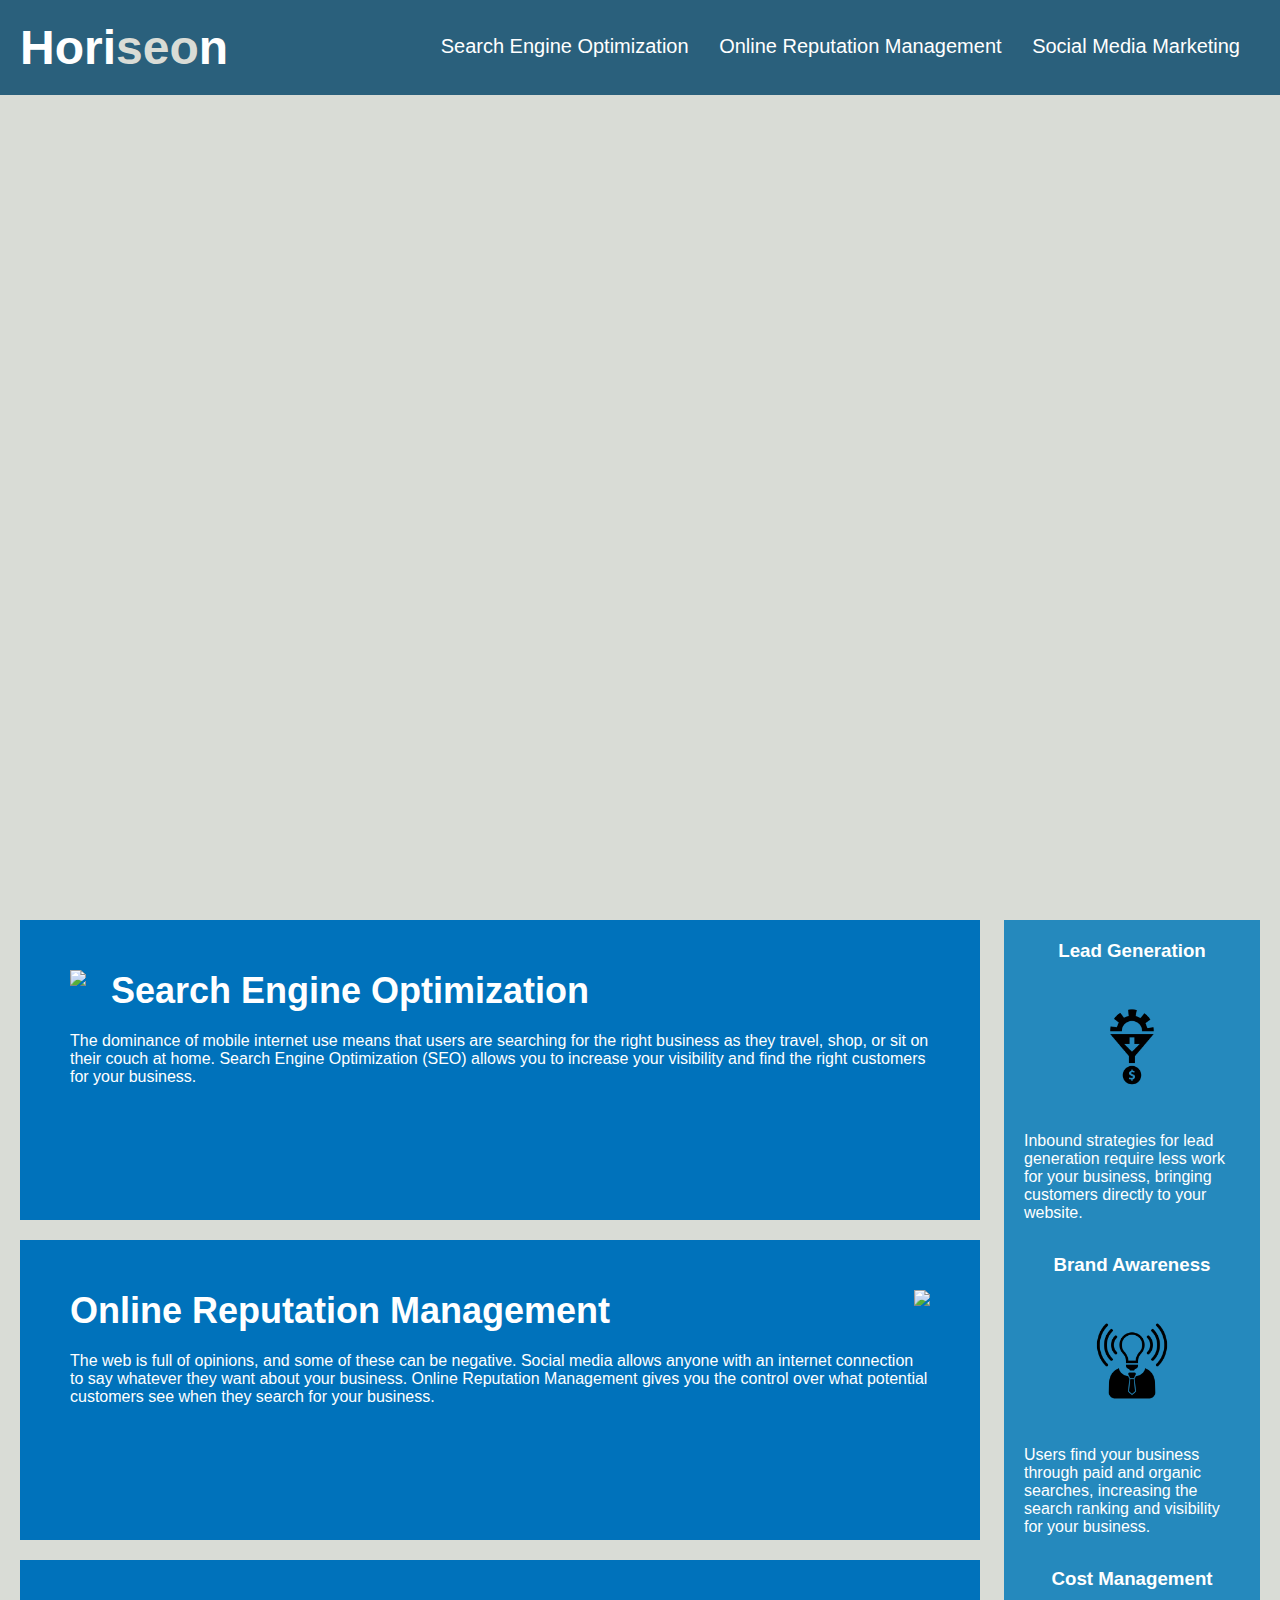
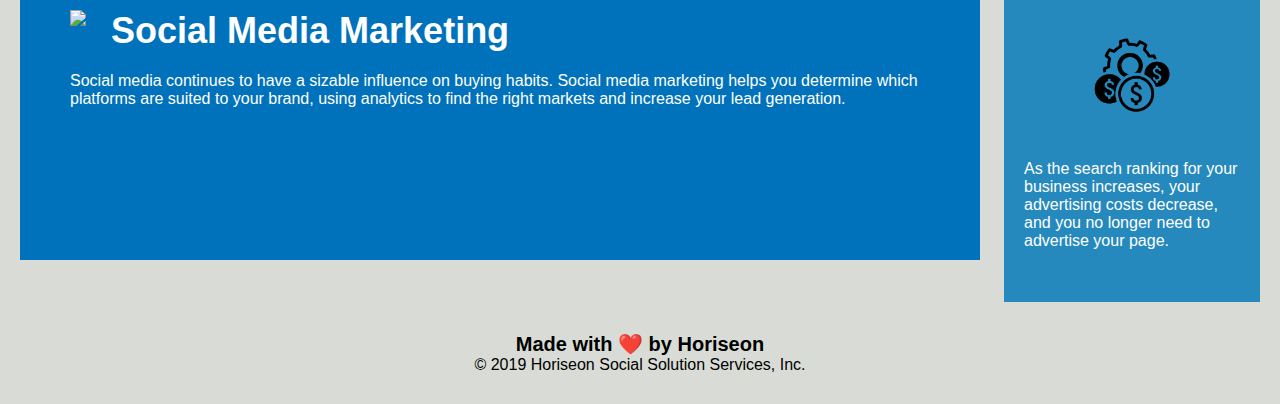
==== Develop/index.html @ 4a99ba00 "initialize files" ====
<!DOCTYPE html>
<html lang="en-us">

<head>
    <meta charset="UTF-8" />
    <link rel="stylesheet" href="./assets/css/style.css">
    <title>website</title>
</head>

<body>
    <div class="header">
        <h1>Hori<span class="seo">seo</span>n</h1>
        <div>
            <ul>
                <li>
                    <a href="#search-engine-optimization">Search Engine Optimization</a>
                </li>
                <li>
                    <a href="#online-reputation-management">Online Reputation Management</a>
                </li>
                <li>
                    <a href="#social-media-marketing">Social Media Marketing</a>
                </li>
            </ul>
        </div>
    </div>
    <div class="hero"></div>
    <div class="content">
        <div class="search-engine-optimization">
            <img src="./assets/images/search-engine-optimization.jpg" class="float-left" />
            <h2>Search Engine Optimization</h2>
            <p>
                The dominance of mobile internet use means that users are searching for the right business as they travel, shop, or sit on their couch at home. Search Engine Optimization (SEO) allows you to increase your visibility and find the right customers for your business.
            </p>
        </div>
        <div id="online-reputation-management" class="online-reputation-management">
            <img src="./assets/images/online-reputation-management.jpg" class="float-right" />
            <h2>Online Reputation Management</h2>
            <p>
                The web is full of opinions, and some of these can be negative. Social media allows anyone with an internet connection to say whatever they want about your business. Online Reputation Management gives you the control over what potential customers see when they search for your business.
            </p>
        </div>
        <div id="social-media-marketing" class="social-media-marketing">
            <img src="./assets/images/social-media-marketing.jpg" class="float-left" />
            <h2>Social Media Marketing</h2>
            <p>
                Social media continues to have a sizable influence on buying habits. Social media marketing helps you determine which platforms are suited to your brand, using analytics to find the right markets and increase your lead generation.
            </p>
        </div>
    </div>
    <div class="benefits">
        <div class="benefit-lead">
            <h3>Lead Generation</h3>
            <img src="./assets/images/lead-generation.png" />
            <p>
                Inbound strategies for lead generation require less work for your business, bringing customers directly to your website.
            </p>
        </div>
        <div class="benefit-brand">
            <h3>Brand Awareness</h3>
            <img src="./assets/images/brand-awareness.png" />
            <p>
                Users find your business through paid and organic searches, increasing the search ranking and visibility for your business.
            </p>
        </div>
        <div class="benefit-cost">
            <h3>Cost Management</h3>
            <img src="./assets/images/cost-management.png"></img>
            <p>
                As the search ranking for your business increases, your advertising costs decrease, and you no longer need to advertise your page.
            </p>
        </div>
    </div>
    <div class="footer">
        <h2>Made with ❤️️ by Horiseon</h2>
        <p>
            &copy; 2019 Horiseon Social Solution Services, Inc.
        </p>
    </div>
</body>

</html>
---- Develop/assets/css/style.css ----
* {
    box-sizing: border-box;
    padding: 0;
    margin: 0;
}

body {
    background-color: #d9dcd6;
}

.header {
    padding: 20px;
    font-family: 'Trebuchet MS', 'Lucida Sans Unicode', 'Lucida Grande', 'Lucida Sans', Arial, sans-serif;
    background-color: #2a607c;
    color: #ffffff;
}

.header h1 {
    display: inline-block;
    font-size: 48px;
}

.header h1 .seo {
    color: #d9dcd6;
}

.header div {
    padding-top: 15px;
    margin-right: 20px;
    float: right;
    font-family: 'Gill Sans', 'Gill Sans MT', Calibri, 'Trebuchet MS', sans-serif;
    font-size: 20px;
}

.header div ul {
    list-style-type: none;
}

.header div ul li {
    display: inline-block;
    margin-left: 25px;
}

a {
    color: #ffffff;
    text-decoration: none;
}

p {
    font-size: 16px;
}

.hero {
    height: 800px;
    width: 100%;
    margin-bottom: 25px;
    background-image: url("../images/digital-marketing-meeting.jpg");
    background-size: cover;
    background-position: center;
}

.float-left {
    float: left;
    margin-right: 25px;
}

.float-right {
    float: right;
    margin-left: 25px;
}

.content {
    width: 75%;
    display: inline-block;
    margin-left: 20px;
}

.benefits {
    margin-right: 20px;
    padding: 20px;
    clear: both;
    float: right;
    width: 20%;
    height: 100%;
    font-family: 'Gill Sans', 'Gill Sans MT', Calibri, 'Trebuchet MS', sans-serif;
    background-color: #2589bd;
}

.benefit-lead {
    margin-bottom: 32px;
    color: #ffffff;
}

.benefit-brand {
    margin-bottom: 32px;
    color: #ffffff;
}

.benefit-cost {
    margin-bottom: 32px;
    color: #ffffff;
}

.benefit-lead h3 {
    margin-bottom: 10px;
    text-align: center;
}

.benefit-brand h3 {
    margin-bottom: 10px;
    text-align: center;
}

.benefit-cost h3 {
    margin-bottom: 10px;
    text-align: center;
}

.benefit-lead img {
    display: block;
    margin: 10px auto;
    max-width: 150px;
}

.benefit-brand img {
    display: block;
    margin: 10px auto;
    max-width: 150px;
}

.benefit-cost img {
    display: block;
    margin: 10px auto;
    max-width: 150px;
}

.search-engine-optimization {
    margin-bottom: 20px;
    padding: 50px;
    height: 300px;
    font-family: 'Gill Sans', 'Gill Sans MT', Calibri, 'Trebuchet MS', sans-serif;
    background-color: #0072bb;
    color: #ffffff;
}

.online-reputation-management {
    margin-bottom: 20px;
    padding: 50px;
    height: 300px;
    font-family: 'Gill Sans', 'Gill Sans MT', Calibri, 'Trebuchet MS', sans-serif;
    background-color: #0072bb;
    color: #ffffff;
}

.social-media-marketing {
    margin-bottom: 20px;
    padding: 50px;
    height: 300px;
    font-family: 'Gill Sans', 'Gill Sans MT', Calibri, 'Trebuchet MS', sans-serif;
    background-color: #0072bb;
    color: #ffffff;
}

.search-engine-optimization img {
    max-height: 200px;
}

.online-reputation-management img {
    max-height: 200px;
}

.social-media-marketing img {
    max-height: 200px;
}

.search-engine-optimization h2 {
    margin-bottom: 20px;
    font-size: 36px;
}

.online-reputation-management h2 {
    margin-bottom: 20px;
    font-size: 36px;
}

.social-media-marketing h2 {
    margin-bottom: 20px;
    font-size: 36px;
}

.footer {
    padding: 30px;
    clear: both;
    font-family: 'Trebuchet MS', 'Lucida Sans Unicode', 'Lucida Grande', 'Lucida Sans', Arial, sans-serif;
    text-align: center;
}

.footer h2 {
    font-size: 20px;
}
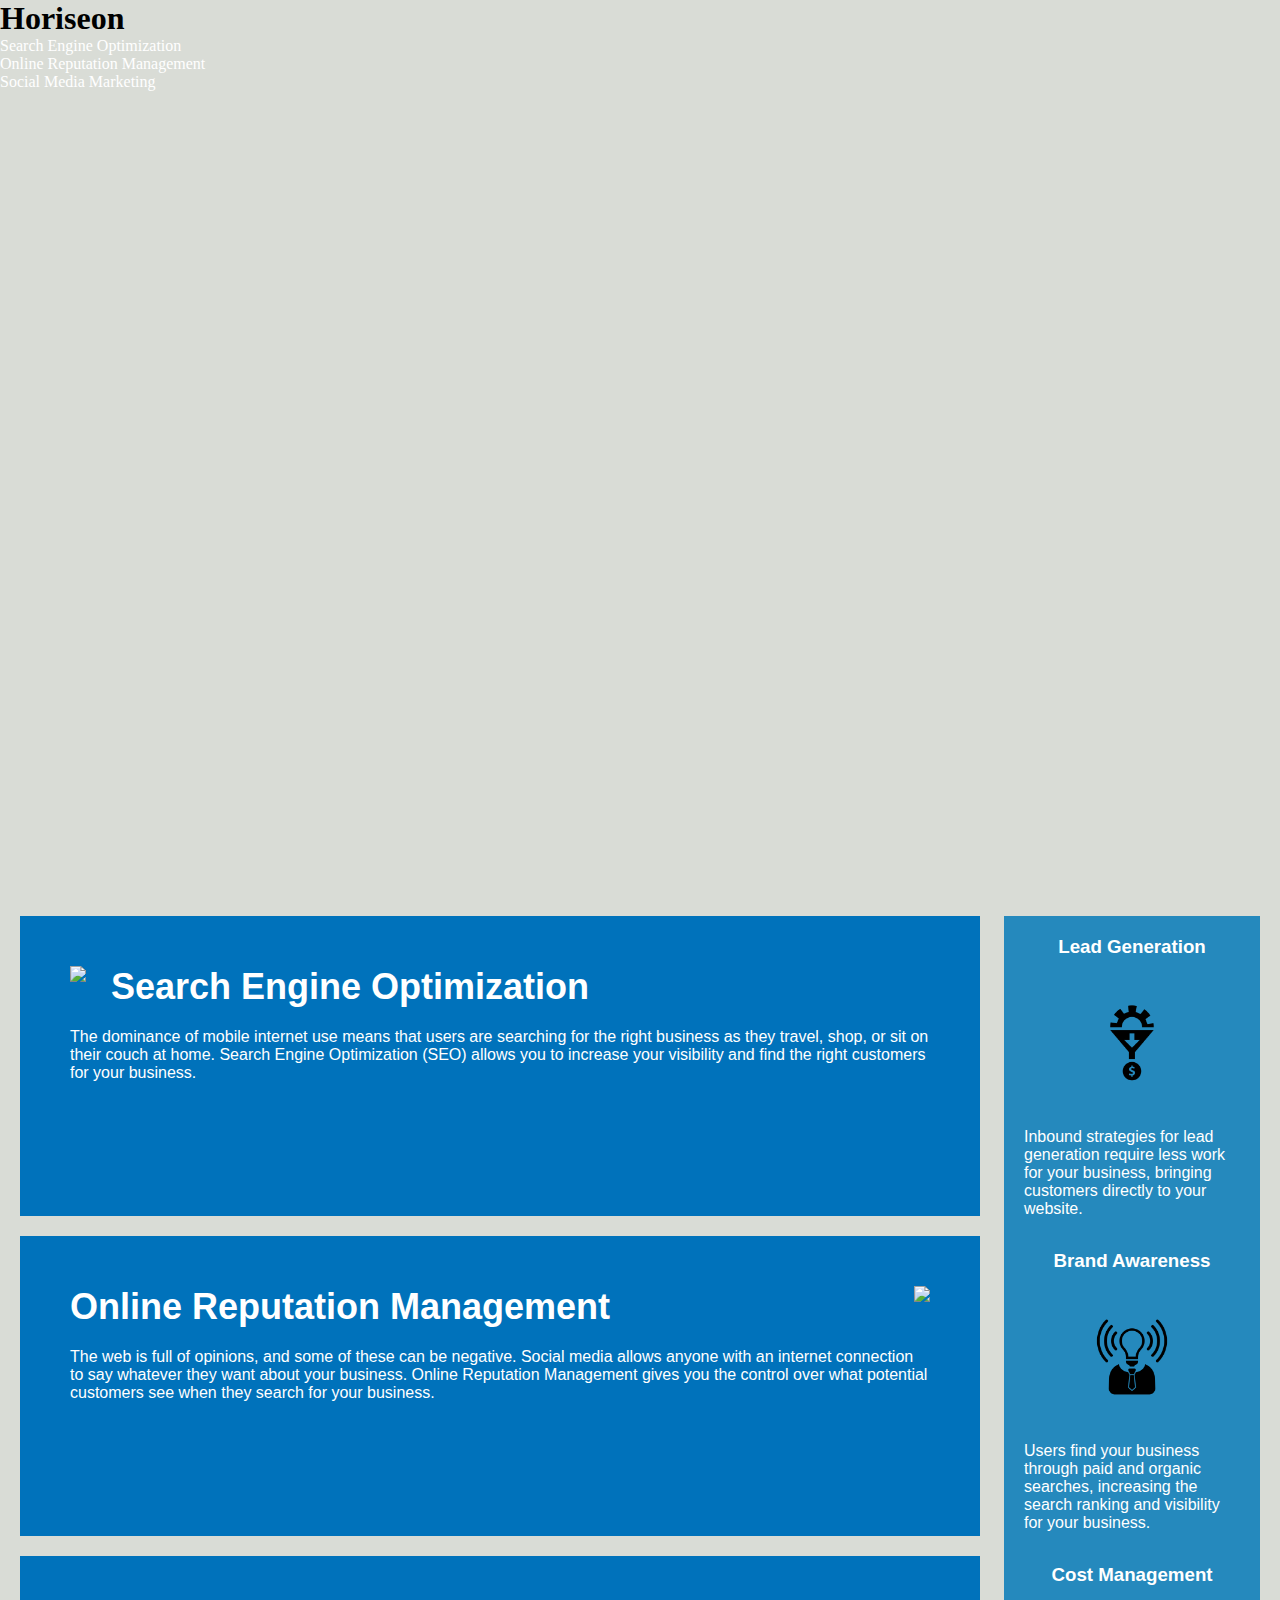
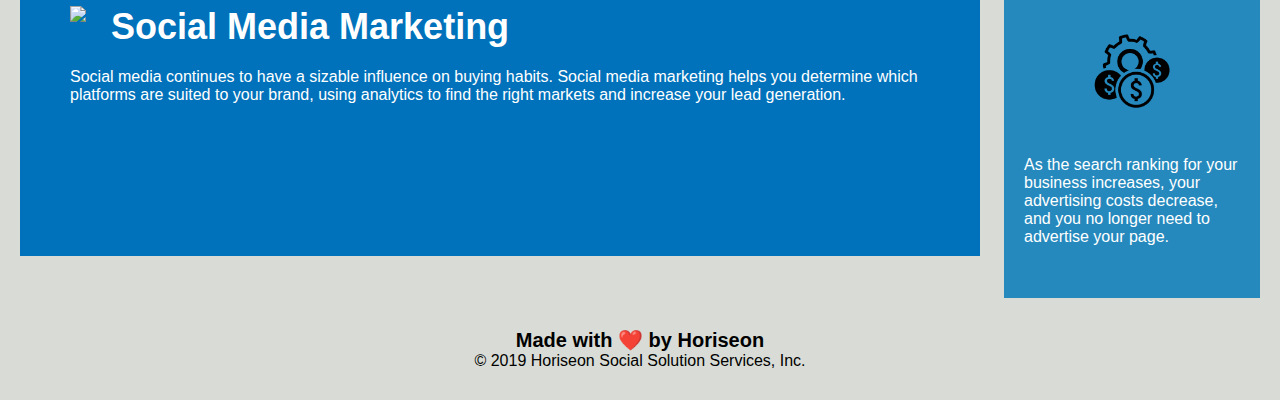
==== commit 90117f4b: "head and header" ====
--- a/Develop/index.html
+++ b/Develop/index.html
@@ -3,16 +3,22 @@
 
 <head>
     <meta charset="UTF-8" />
+    <title>HoriSEOn - Search Engine Optimization</title>
     <link rel="stylesheet" href="./assets/css/style.css">
-    <title>website</title>
 </head>
 
 <body>
-    <div class="header">
-        <h1>Hori<span class="seo">seo</span>n</h1>
-        <div>
+    <!--navigation-->
+    <header>
+        <h1>
+            Hori<span class="seo">seo</span>n
+        </h1>
+        <nav>
+            <!--unordered list element-->
             <ul>
+                <!--list item element-->
                 <li>
+                    <!--anchor element-->
                     <a href="#search-engine-optimization">Search Engine Optimization</a>
                 </li>
                 <li>
@@ -22,8 +28,10 @@
                     <a href="#social-media-marketing">Social Media Marketing</a>
                 </li>
             </ul>
-        </div>
-    </div>
+        </nav>
+    </header>
+
+
     <div class="hero"></div>
     <div class="content">
         <div class="search-engine-optimization">
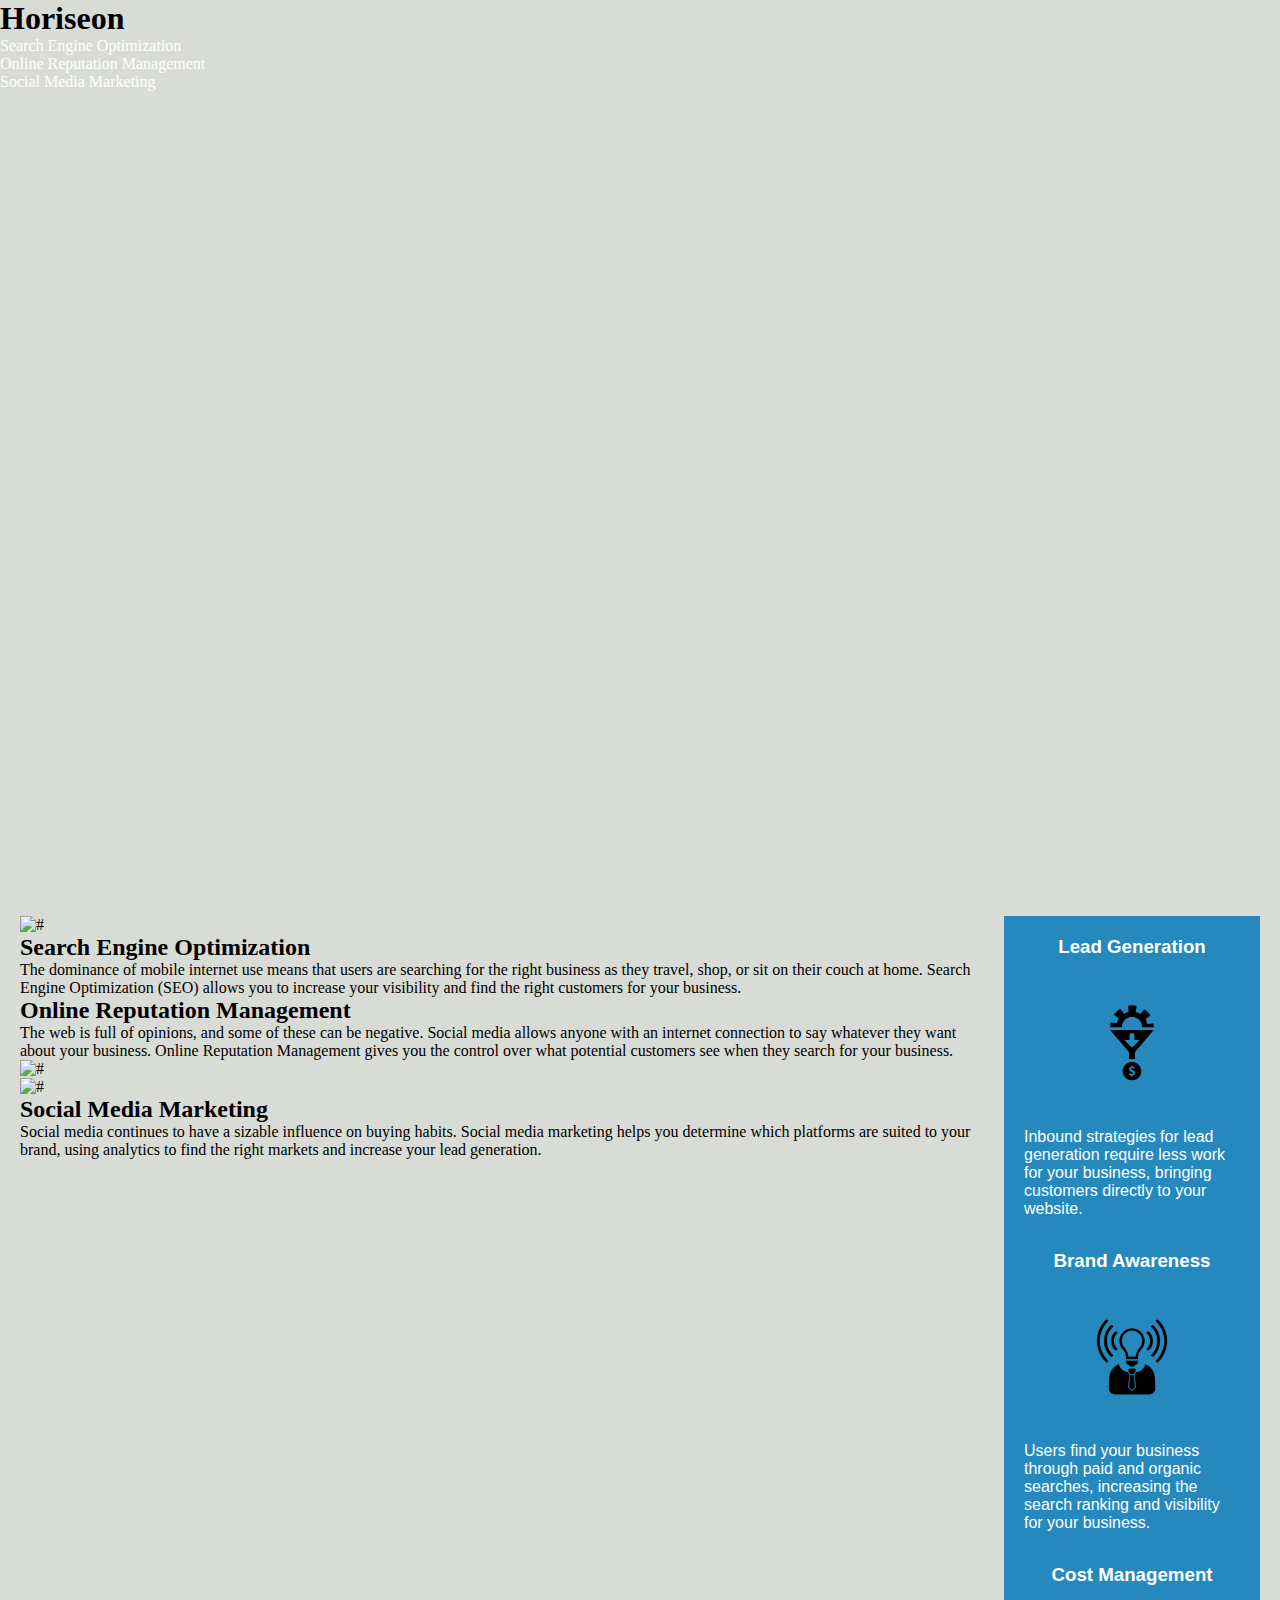
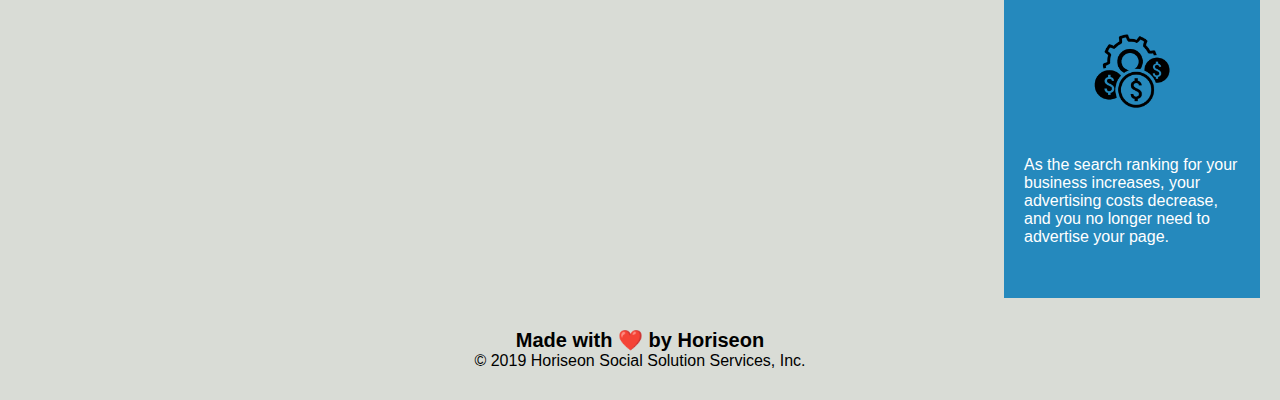
==== commit bc30e86d: "main content" ====
--- a/Develop/index.html
+++ b/Develop/index.html
@@ -31,31 +31,43 @@
         </nav>
     </header>
 
+    <!--hero/jumbotron-->
+    <section class="hero"></section>
 
-    <div class="hero"></div>
-    <div class="content">
-        <div class="search-engine-optimization">
-            <img src="./assets/images/search-engine-optimization.jpg" class="float-left" />
-            <h2>Search Engine Optimization</h2>
-            <p>
-                The dominance of mobile internet use means that users are searching for the right business as they travel, shop, or sit on their couch at home. Search Engine Optimization (SEO) allows you to increase your visibility and find the right customers for your business.
-            </p>
-        </div>
-        <div id="online-reputation-management" class="online-reputation-management">
-            <img src="./assets/images/online-reputation-management.jpg" class="float-right" />
-            <h2>Online Reputation Management</h2>
-            <p>
-                The web is full of opinions, and some of these can be negative. Social media allows anyone with an internet connection to say whatever they want about your business. Online Reputation Management gives you the control over what potential customers see when they search for your business.
-            </p>
-        </div>
-        <div id="social-media-marketing" class="social-media-marketing">
-            <img src="./assets/images/social-media-marketing.jpg" class="float-left" />
-            <h2>Social Media Marketing</h2>
-            <p>
-                Social media continues to have a sizable influence on buying habits. Social media marketing helps you determine which platforms are suited to your brand, using analytics to find the right markets and increase your lead generation.
-            </p>
-        </div>
-    </div>
+    <!-- main content section-->
+    <main class="content">
+        <!--Search Engine Optimization-->
+        <article id="search-engine-optimization" class="content-sections">
+            <img src="./assets/images/search-engine-optimization.jpg" alt="#" />
+            <div class="text-left">
+                <h2>Search Engine Optimization</h2>
+                <p>
+                    The dominance of mobile internet use means that users are searching for the right business as they travel, shop, or sit on their couch at home. Search Engine Optimization (SEO) allows you to increase your visibility and find the right customers for your business.
+                </p>
+            </div>
+        </article>
+        <!--Online Reputation Management-->
+        <article id="online-reputation-management" class="content-sections">
+            <div>
+                <h2>Online Reputation Management</h2>
+                <p>
+                    The web is full of opinions, and some of these can be negative. Social media allows anyone with an internet connection to say whatever they want about your business. Online Reputation Management gives you the control over what potential customers see when they search for your business.
+                </p>
+            </div>
+            <img src="./assets/images/online-reputation-management.jpg" alt="#" />
+        </article>
+        <!--Social Media Marketing-->
+        <article id="social-media-marketing" class="content-sections">
+            <img src="./assets/images/social-media-marketing.jpg" alt="#" />
+            <div>
+                <h2>Social Media Marketing</h2>
+                <p>
+                    Social media continues to have a sizable influence on buying habits. Social media marketing helps you determine which platforms are suited to your brand, using analytics to find the right markets and increase your lead generation.
+                </p>
+            </div>
+        </article>
+    </main>
+
     <div class="benefits">
         <div class="benefit-lead">
             <h3>Lead Generation</h3>
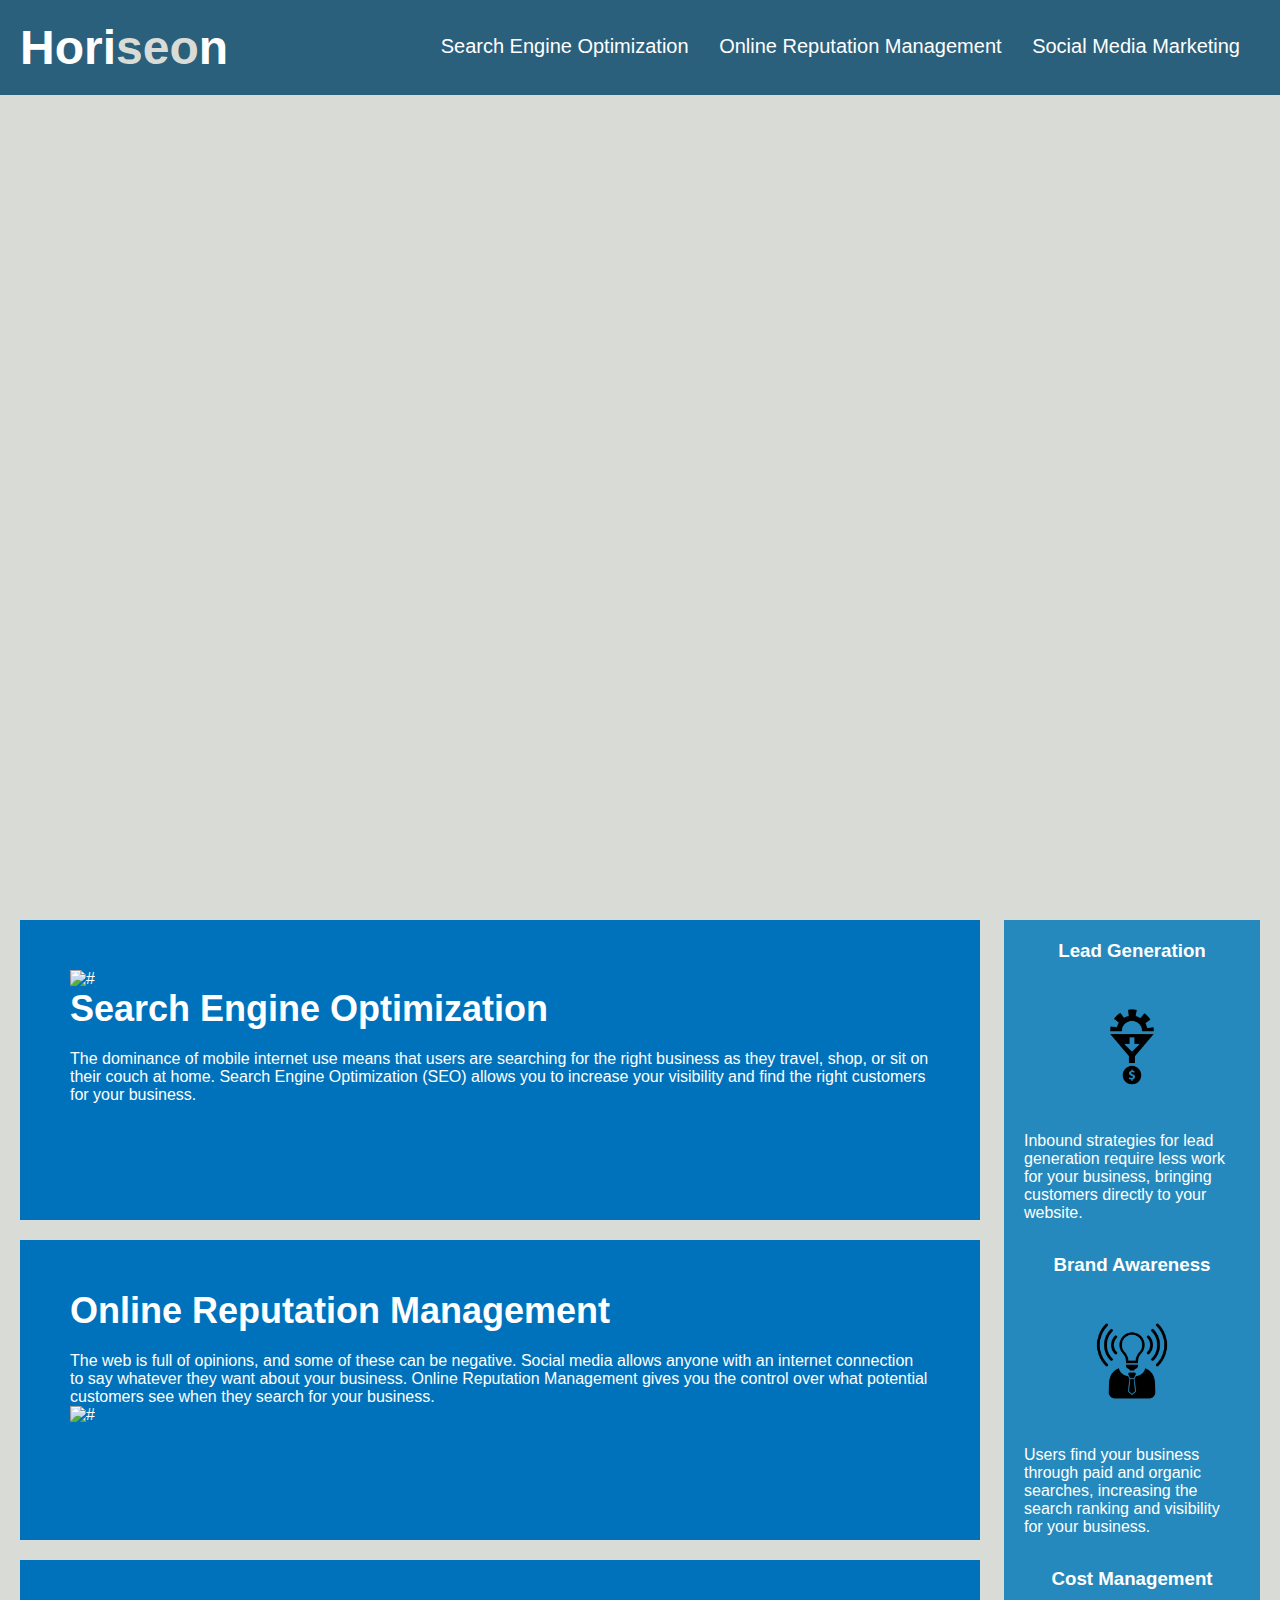
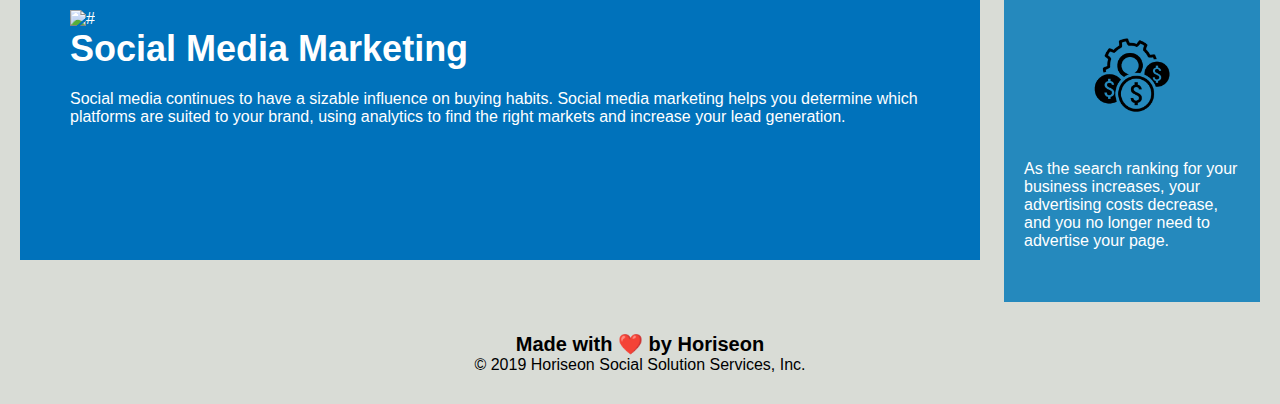
==== commit 8d9d6222: "benefits content" ====
--- a/Develop/index.html
+++ b/Develop/index.html
@@ -68,29 +68,32 @@
         </article>
     </main>
 
-    <div class="benefits">
-        <div class="benefit-lead">
+    <!--benefits section-->
+    <aside class="benefits">
+        <div class="benefit">
             <h3>Lead Generation</h3>
-            <img src="./assets/images/lead-generation.png" />
+            <img src="./assets/images/lead-generation.png" alt="" />
             <p>
                 Inbound strategies for lead generation require less work for your business, bringing customers directly to your website.
             </p>
         </div>
-        <div class="benefit-brand">
+        <div class="benefit">
             <h3>Brand Awareness</h3>
-            <img src="./assets/images/brand-awareness.png" />
+            <img src="./assets/images/brand-awareness.png" alt="" />
             <p>
                 Users find your business through paid and organic searches, increasing the search ranking and visibility for your business.
             </p>
         </div>
-        <div class="benefit-cost">
+        <div class="benefit">
             <h3>Cost Management</h3>
-            <img src="./assets/images/cost-management.png"></img>
+            <img src="./assets/images/cost-management.png" alt="" />
             <p>
                 As the search ranking for your business increases, your advertising costs decrease, and you no longer need to advertise your page.
             </p>
         </div>
-    </div>
+    </aside>
+
+
     <div class="footer">
         <h2>Made with ❤️️ by Horiseon</h2>
         <p>
--- a/Develop/assets/css/style.css
+++ b/Develop/assets/css/style.css
@@ -8,23 +8,27 @@
     background-color: #d9dcd6;
 }
 
-.header {
+/*Header Style Start */
+header {
     padding: 20px;
     font-family: 'Trebuchet MS', 'Lucida Sans Unicode', 'Lucida Grande', 'Lucida Sans', Arial, sans-serif;
     background-color: #2a607c;
     color: #ffffff;
 }
 
-.header h1 {
+/* inline style for header */
+header h1 {
     display: inline-block;
     font-size: 48px;
 }
 
-.header h1 .seo {
+/* change color for "seo" in header */
+header h1 .seo {
     color: #d9dcd6;
 }
 
-.header div {
+/* apply styles to navigation within header */
+header nav {
     padding-top: 15px;
     margin-right: 20px;
     float: right;
@@ -32,24 +36,26 @@
     font-size: 20px;
 }
 
-.header div ul {
+header nav ul {
     list-style-type: none;
 }
 
-.header div ul li {
+header nav ul li {
     display: inline-block;
     margin-left: 25px;
 }
 
-a {
+header a {
     color: #ffffff;
     text-decoration: none;
 }
+/* Header Style End */
 
-p {
+body div p {
     font-size: 16px;
 }
 
+/* Hero Style */
 .hero {
     height: 800px;
     width: 100%;
@@ -59,6 +65,7 @@
     background-position: center;
 }
 
+/* Content Class Style Start */
 .float-left {
     float: left;
     margin-right: 25px;
@@ -75,6 +82,25 @@
     margin-left: 20px;
 }
 
+.content-sections {
+    margin-bottom: 20px;
+    padding: 50px;
+    height: 300px;
+    font-family: 'Gill Sans', 'Gill Sans MT', Calibri, 'Trebuchet MS', sans-serif;
+    background-color: #0072bb;
+    color: #ffffff;
+}
+
+.content-sections img {
+    max-height: 200px;
+}
+
+.content h2 {
+    margin-bottom: 20px;
+    font-size: 36px;
+}
+
+/* Benefits Section */
 .benefits {
     margin-right: 20px;
     padding: 20px;
@@ -86,107 +112,22 @@
     background-color: #2589bd;
 }
 
-.benefit-lead {
+.benefit {
     margin-bottom: 32px;
     color: #ffffff;
 }
 
-.benefit-brand {
-    margin-bottom: 32px;
-    color: #ffffff;
-}
-
-.benefit-cost {
-    margin-bottom: 32px;
-    color: #ffffff;
-}
-
-.benefit-lead h3 {
+.benefit h3 {
     margin-bottom: 10px;
     text-align: center;
 }
 
-.benefit-brand h3 {
-    margin-bottom: 10px;
-    text-align: center;
-}
-
-.benefit-cost h3 {
-    margin-bottom: 10px;
-    text-align: center;
-}
-
-.benefit-lead img {
+.benefit img {
     display: block;
     margin: 10px auto;
     max-width: 150px;
 }
 
-.benefit-brand img {
-    display: block;
-    margin: 10px auto;
-    max-width: 150px;
-}
-
-.benefit-cost img {
-    display: block;
-    margin: 10px auto;
-    max-width: 150px;
-}
-
-.search-engine-optimization {
-    margin-bottom: 20px;
-    padding: 50px;
-    height: 300px;
-    font-family: 'Gill Sans', 'Gill Sans MT', Calibri, 'Trebuchet MS', sans-serif;
-    background-color: #0072bb;
-    color: #ffffff;
-}
-
-.online-reputation-management {
-    margin-bottom: 20px;
-    padding: 50px;
-    height: 300px;
-    font-family: 'Gill Sans', 'Gill Sans MT', Calibri, 'Trebuchet MS', sans-serif;
-    background-color: #0072bb;
-    color: #ffffff;
-}
-
-.social-media-marketing {
-    margin-bottom: 20px;
-    padding: 50px;
-    height: 300px;
-    font-family: 'Gill Sans', 'Gill Sans MT', Calibri, 'Trebuchet MS', sans-serif;
-    background-color: #0072bb;
-    color: #ffffff;
-}
-
-.search-engine-optimization img {
-    max-height: 200px;
-}
-
-.online-reputation-management img {
-    max-height: 200px;
-}
-
-.social-media-marketing img {
-    max-height: 200px;
-}
-
-.search-engine-optimization h2 {
-    margin-bottom: 20px;
-    font-size: 36px;
-}
-
-.online-reputation-management h2 {
-    margin-bottom: 20px;
-    font-size: 36px;
-}
-
-.social-media-marketing h2 {
-    margin-bottom: 20px;
-    font-size: 36px;
-}
 
 .footer {
     padding: 30px;
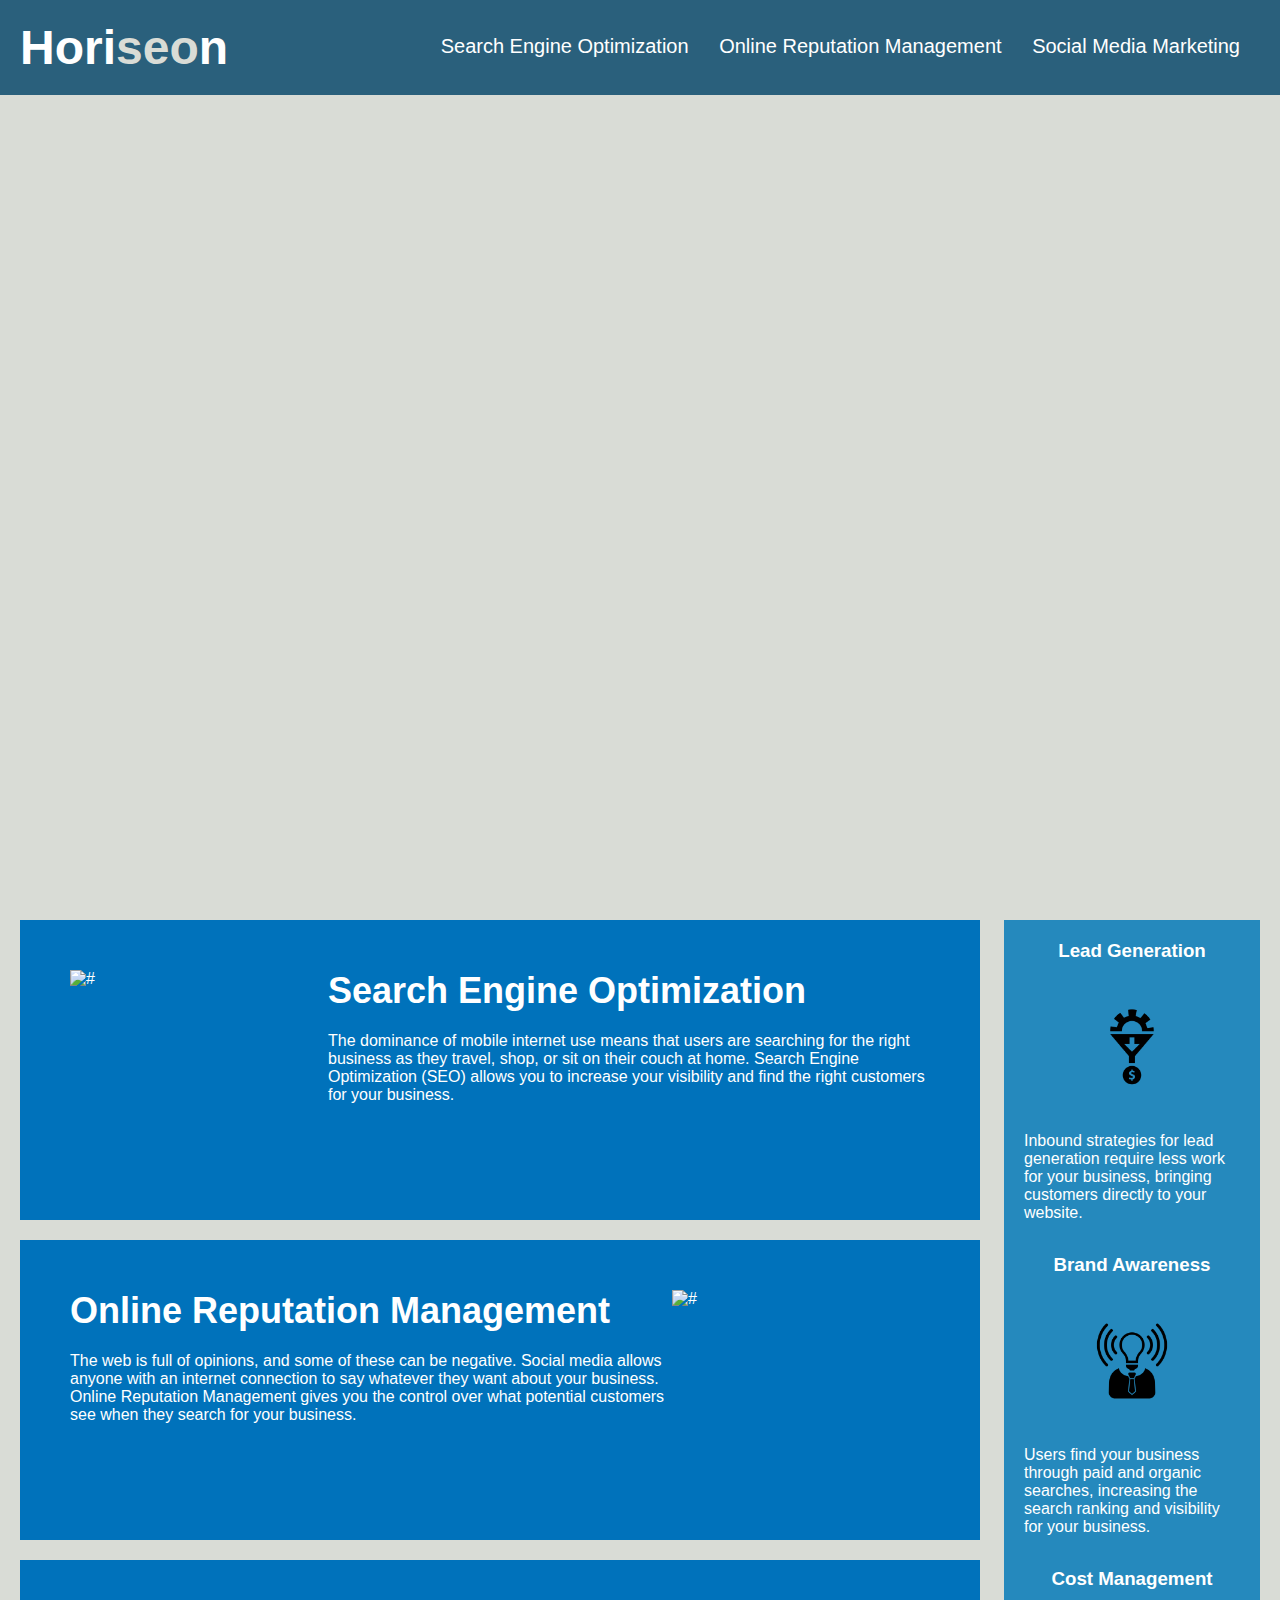
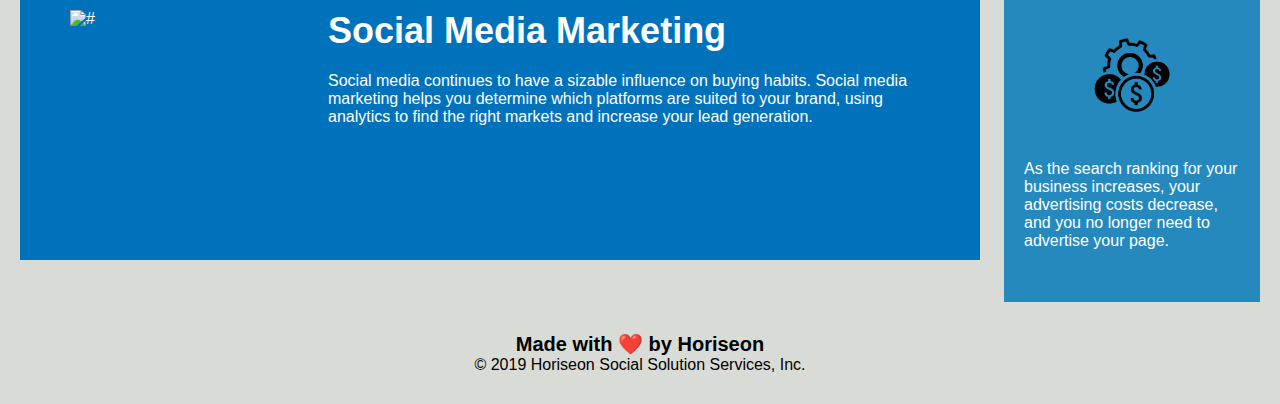
==== commit cede9d3c: "float main articles" ====
--- a/Develop/index.html
+++ b/Develop/index.html
@@ -39,7 +39,7 @@
         <!--Search Engine Optimization-->
         <article id="search-engine-optimization" class="content-sections">
             <img src="./assets/images/search-engine-optimization.jpg" alt="#" />
-            <div class="text-left">
+            <div>
                 <h2>Search Engine Optimization</h2>
                 <p>
                     The dominance of mobile internet use means that users are searching for the right business as they travel, shop, or sit on their couch at home. Search Engine Optimization (SEO) allows you to increase your visibility and find the right customers for your business.
@@ -93,13 +93,13 @@
         </div>
     </aside>
 
-
-    <div class="footer">
+    <!--footer-->
+    <footer>
         <h2>Made with ❤️️ by Horiseon</h2>
         <p>
             &copy; 2019 Horiseon Social Solution Services, Inc.
         </p>
-    </div>
+    </footer>
 </body>
 
 </html>
--- a/Develop/assets/css/style.css
+++ b/Develop/assets/css/style.css
@@ -93,12 +93,23 @@
 
 .content-sections img {
     max-height: 200px;
+    width: 30%;
+    float: left;
 }
 
 .content h2 {
     margin-bottom: 20px;
     font-size: 36px;
 }
+
+article div {
+    float: left;
+    width: 70%;
+    text-align: left;
+}
+
+
+/* Content Class Style End */
 
 /* Benefits Section */
 .benefits {
@@ -128,14 +139,14 @@
     max-width: 150px;
 }
 
-
-.footer {
+/* Footer Style */
+footer {
     padding: 30px;
     clear: both;
     font-family: 'Trebuchet MS', 'Lucida Sans Unicode', 'Lucida Grande', 'Lucida Sans', Arial, sans-serif;
     text-align: center;
 }
 
-.footer h2 {
+footer h2 {
     font-size: 20px;
 }
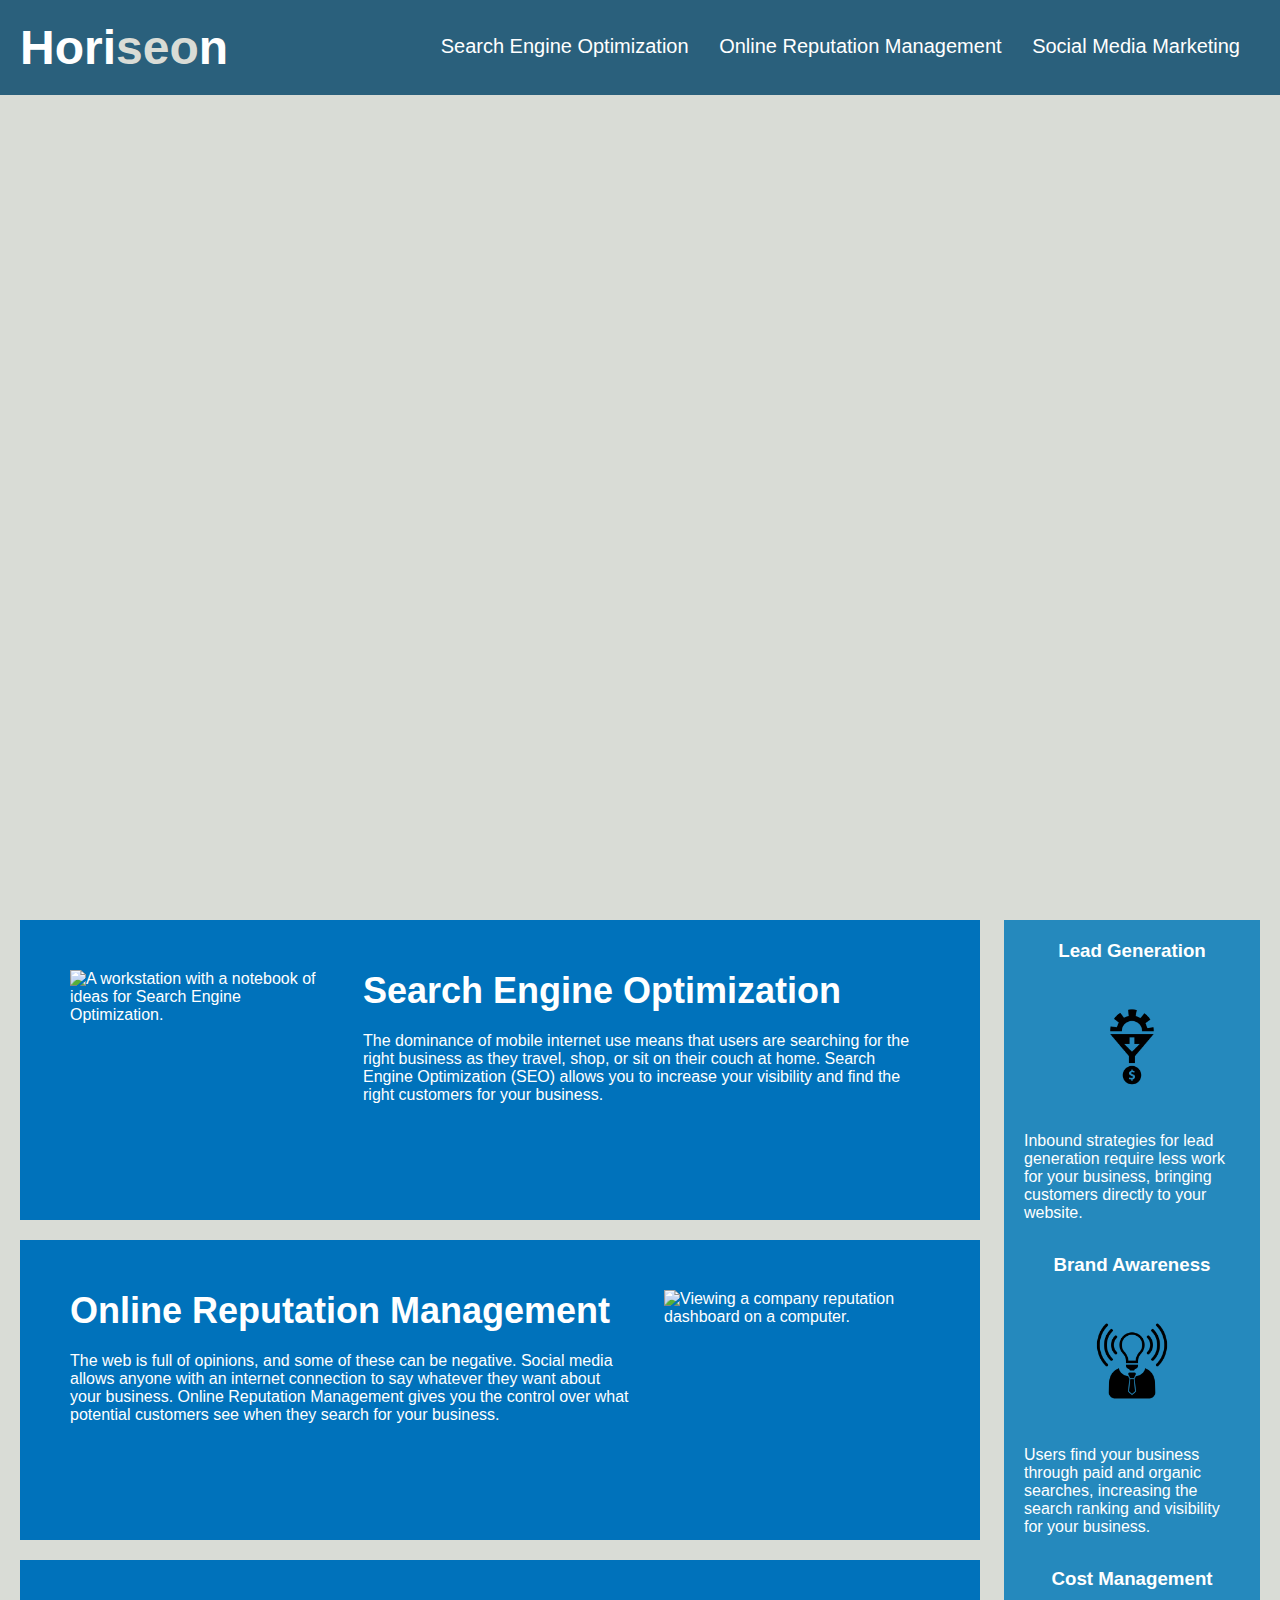
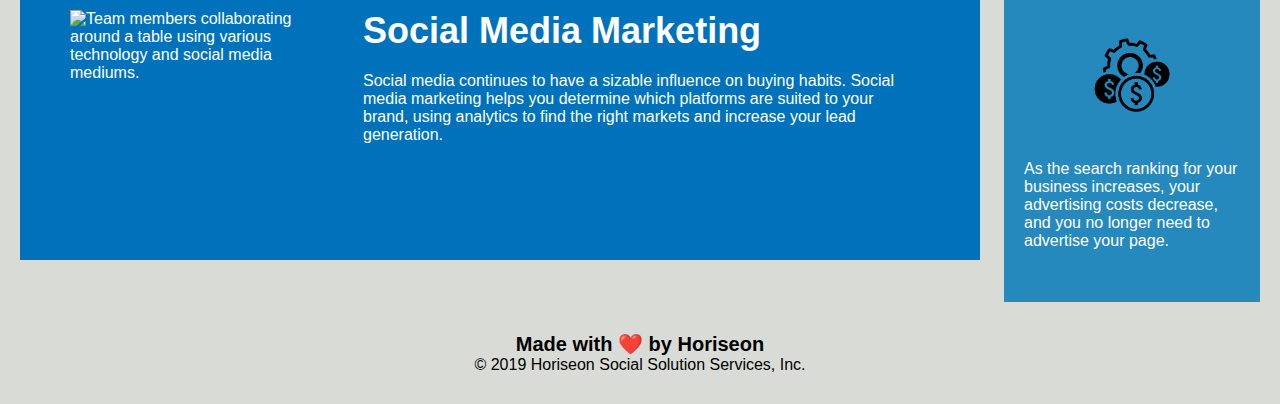
==== commit 7d86ade5: "alt changes" ====
--- a/Develop/index.html
+++ b/Develop/index.html
@@ -1,12 +1,10 @@
 <!DOCTYPE html>
 <html lang="en-us">
-
 <head>
     <meta charset="UTF-8" />
     <title>HoriSEOn - Search Engine Optimization</title>
     <link rel="stylesheet" href="./assets/css/style.css">
 </head>
-
 <body>
     <!--navigation-->
     <header>
@@ -30,16 +28,14 @@
             </ul>
         </nav>
     </header>
-
     <!--hero/jumbotron-->
     <section class="hero"></section>
-
     <!-- main content section-->
     <main class="content">
         <!--Search Engine Optimization-->
         <article id="search-engine-optimization" class="content-sections">
-            <img src="./assets/images/search-engine-optimization.jpg" alt="#" />
-            <div>
+            <img src="./assets/images/search-engine-optimization.jpg" alt="A workstation with a notebook of ideas for Search Engine Optimization." />
+            <div class="margin-left">
                 <h2>Search Engine Optimization</h2>
                 <p>
                     The dominance of mobile internet use means that users are searching for the right business as they travel, shop, or sit on their couch at home. Search Engine Optimization (SEO) allows you to increase your visibility and find the right customers for your business.
@@ -48,18 +44,18 @@
         </article>
         <!--Online Reputation Management-->
         <article id="online-reputation-management" class="content-sections">
-            <div>
+            <div class="margin-right">
                 <h2>Online Reputation Management</h2>
                 <p>
                     The web is full of opinions, and some of these can be negative. Social media allows anyone with an internet connection to say whatever they want about your business. Online Reputation Management gives you the control over what potential customers see when they search for your business.
                 </p>
             </div>
-            <img src="./assets/images/online-reputation-management.jpg" alt="#" />
+            <img src="./assets/images/online-reputation-management.jpg" alt="Viewing a company reputation dashboard on a computer." />
         </article>
         <!--Social Media Marketing-->
         <article id="social-media-marketing" class="content-sections">
-            <img src="./assets/images/social-media-marketing.jpg" alt="#" />
-            <div>
+            <img src="./assets/images/social-media-marketing.jpg" alt="Team members collaborating around a table using various technology and social media mediums." />
+            <div class="margin-left">
                 <h2>Social Media Marketing</h2>
                 <p>
                     Social media continues to have a sizable influence on buying habits. Social media marketing helps you determine which platforms are suited to your brand, using analytics to find the right markets and increase your lead generation.
@@ -67,9 +63,9 @@
             </div>
         </article>
     </main>
-
     <!--benefits section-->
     <aside class="benefits">
+        <!--Lead Generation-->
         <div class="benefit">
             <h3>Lead Generation</h3>
             <img src="./assets/images/lead-generation.png" alt="" />
@@ -77,6 +73,7 @@
                 Inbound strategies for lead generation require less work for your business, bringing customers directly to your website.
             </p>
         </div>
+        <!--Brand Awareness-->
         <div class="benefit">
             <h3>Brand Awareness</h3>
             <img src="./assets/images/brand-awareness.png" alt="" />
@@ -84,6 +81,7 @@
                 Users find your business through paid and organic searches, increasing the search ranking and visibility for your business.
             </p>
         </div>
+        <!--Cost Management-->
         <div class="benefit">
             <h3>Cost Management</h3>
             <img src="./assets/images/cost-management.png" alt="" />
@@ -92,7 +90,6 @@
             </p>
         </div>
     </aside>
-
     <!--footer-->
     <footer>
         <h2>Made with ❤️️ by Horiseon</h2>
@@ -101,5 +98,4 @@
         </p>
     </footer>
 </body>
-
 </html>
--- a/Develop/assets/css/style.css
+++ b/Develop/assets/css/style.css
@@ -65,17 +65,7 @@
     background-position: center;
 }
 
-/* Content Class Style Start */
-.float-left {
-    float: left;
-    margin-right: 25px;
-}
-
-.float-right {
-    float: right;
-    margin-left: 25px;
-}
-
+/* Content Section Style Start */
 .content {
     width: 75%;
     display: inline-block;
@@ -91,6 +81,7 @@
     color: #ffffff;
 }
 
+/* img float within article */
 .content-sections img {
     max-height: 200px;
     width: 30%;
@@ -102,16 +93,23 @@
     font-size: 36px;
 }
 
+/* text float within article */
 article div {
     float: left;
-    width: 70%;
+    width: 65%;
     text-align: left;
 }
 
+.margin-left {
+    margin-left: 35px;
+}
 
+.margin-right {
+    margin-right: 35px;
+}
 /* Content Class Style End */
 
-/* Benefits Section */
+/* Benefits Section Style Start*/
 .benefits {
     margin-right: 20px;
     padding: 20px;
@@ -138,6 +136,7 @@
     margin: 10px auto;
     max-width: 150px;
 }
+/* Benefits Section Style End */
 
 /* Footer Style */
 footer {
@@ -150,3 +149,4 @@
 footer h2 {
     font-size: 20px;
 }
+/* Footer Style End */